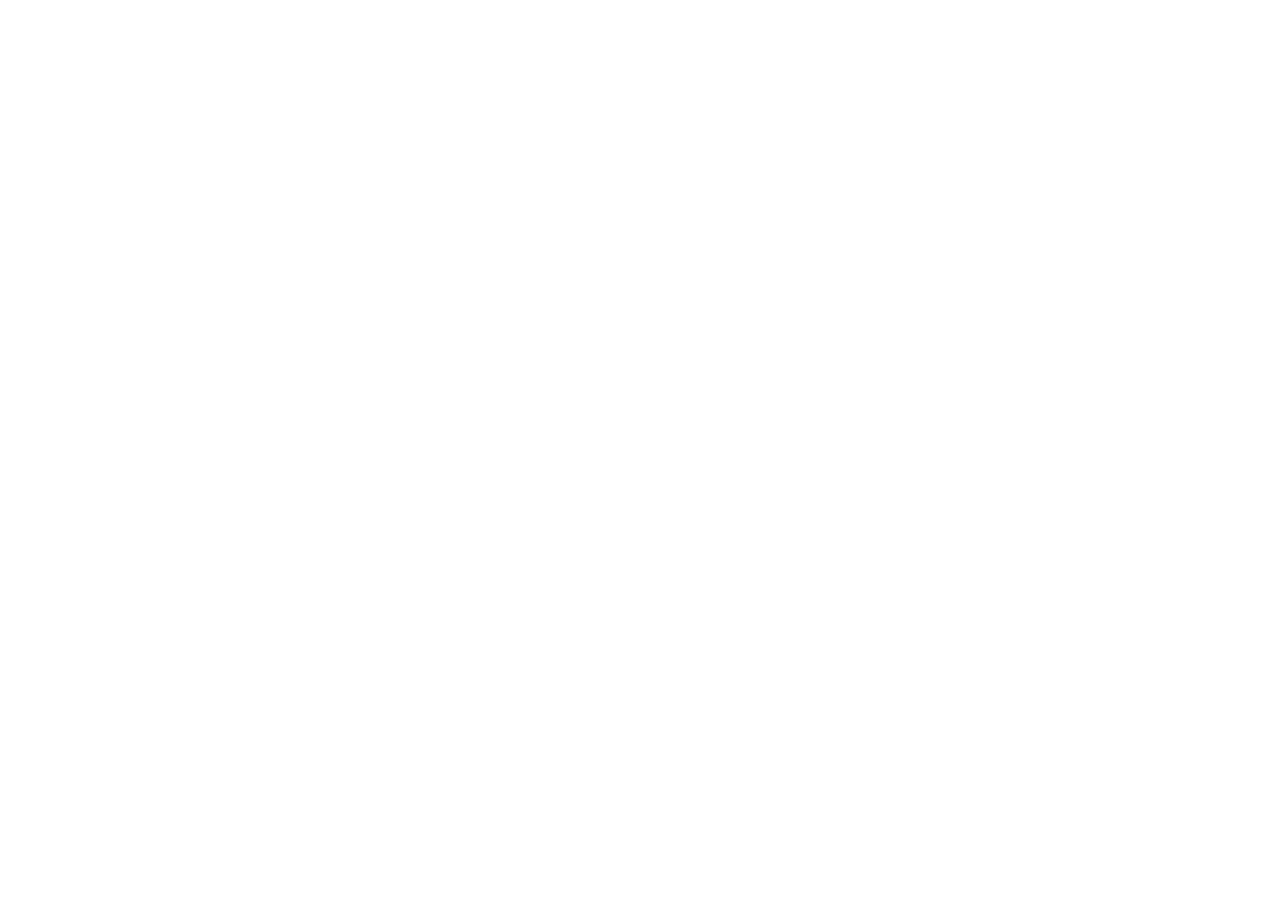
==== admin.html @ 096303a2 "alap" ====
<!DOCTYPE html>
<html lang="hu">
<head>
    <meta charset="UTF-8">
    <meta name="viewport" content="width=device-width, initial-scale=1.0">
    <link href="https://cdn.jsdelivr.net/npm/bootstrap@5.3.3/dist/css/bootstrap.min.css" rel="stylesheet">
    <script src="https://cdn.jsdelivr.net/npm/bootstrap@5.3.3/dist/js/bootstrap.bundle.min.js"></script>
    <title>Admin</title>
</head>
<body>
    
</body>
</html>
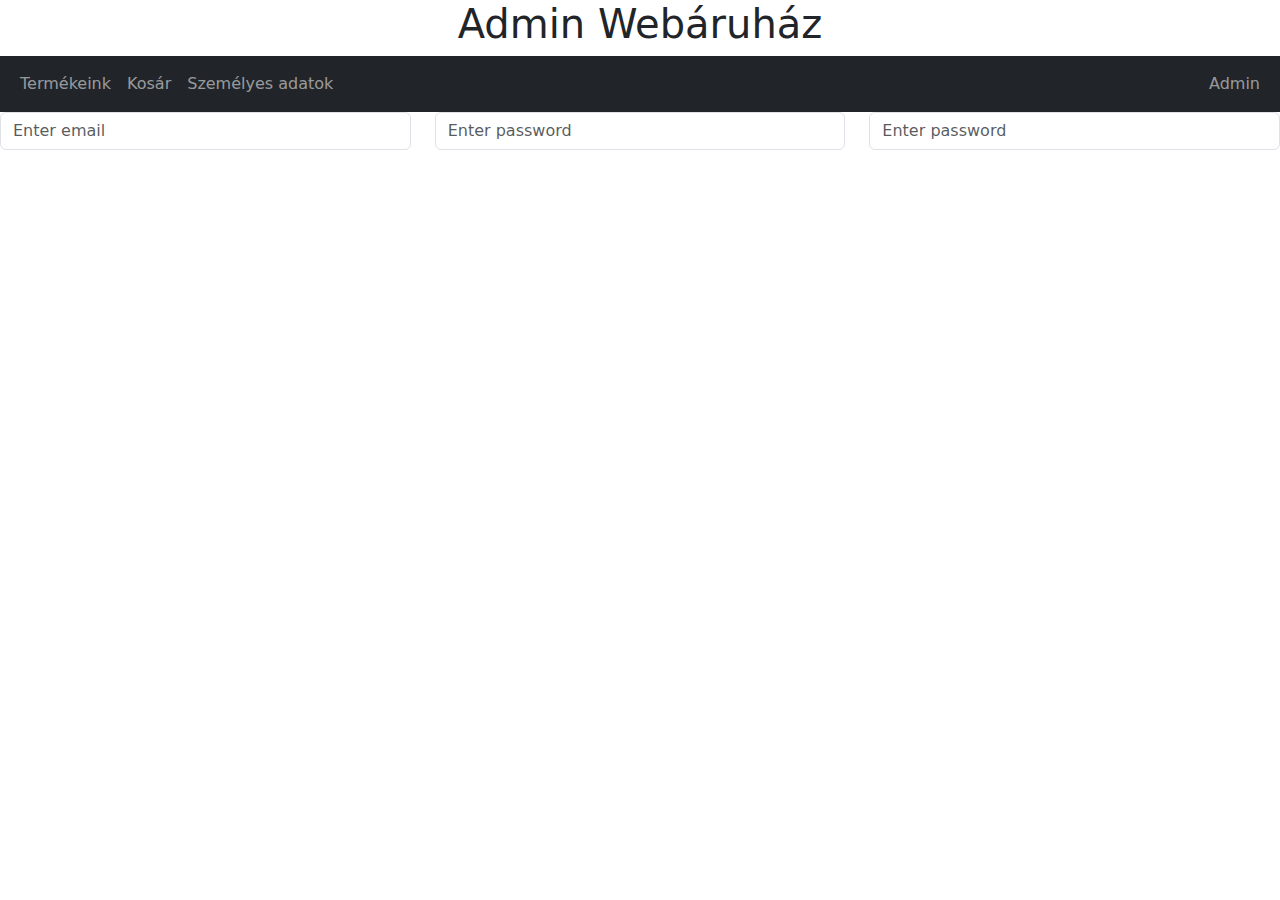
==== commit e6a974a3: "click event elkezdése" ====
--- a/admin.html
+++ b/admin.html
@@ -1,13 +1,82 @@
 <!DOCTYPE html>
 <html lang="hu">
-<head>
-    <meta charset="UTF-8">
-    <meta name="viewport" content="width=device-width, initial-scale=1.0">
-    <link href="https://cdn.jsdelivr.net/npm/bootstrap@5.3.3/dist/css/bootstrap.min.css" rel="stylesheet">
+  <head>
+    <meta charset="UTF-8" />
+    <meta name="viewport" content="width=device-width, initial-scale=1.0" />
+    <link
+      href="https://cdn.jsdelivr.net/npm/bootstrap@5.3.3/dist/css/bootstrap.min.css"
+      rel="stylesheet"
+    />
     <script src="https://cdn.jsdelivr.net/npm/bootstrap@5.3.3/dist/js/bootstrap.bundle.min.js"></script>
+    <script
+      src="https://code.jquery.com/jquery-3.7.1.slim.min.js"
+      integrity="sha256-kmHvs0B+OpCW5GVHUNjv9rOmY0IvSIRcf7zGUDTDQM8="
+      crossorigin="anonymous"
+    ></script>
     <title>Admin</title>
-</head>
-<body>
-    
-</body>
-</html>+  </head>
+  <body>
+    <main>
+      <header class="text-center"><h1>Admin Webáruház</h1></header>
+      <nav class="navbar navbar-expand-sm navbar-dark bg-dark">
+        <div class="container-fluid">
+          <div class="collapse navbar-collapse" id="mynavbar">
+            <ul class="navbar-nav me-auto">
+              <li class="nav-item">
+                <a class="nav-link" href="index.html">Termékeink</a>
+              </li>
+              <li class="nav-item">
+                <a class="nav-link" href="kosar.html">Kosár</a>
+              </li>
+              <li class="nav-item">
+                <a class="nav-link" href="szemelyiAdatok.html"
+                  >Személyes adatok</a
+                >
+              </li>
+            </ul>
+            <div class="d-flex">
+              <ul class="navbar-nav me-auto">
+                <li class="nav-item">
+                  <a id="admin" class="nav-link" href="">Admin</a>
+                </li>
+              </ul>
+            </div>
+          </div>
+        </div>
+      </nav>
+      <aside>
+        <form>
+          <div class="row">
+            <div class="col">
+              <input
+                type="text"
+                class="form-control"
+                placeholder="Enter email"
+                name="email"
+              />
+            </div>
+            <div class="col">
+              <input
+                type="text"
+                class="form-control"
+                placeholder="Enter password"
+                name="pswd"
+              />
+            </div>
+            <div class="col">
+              <input
+                type="text"
+                class="form-control"
+                placeholder="Enter password"
+                name="pswd"
+              />
+            </div>
+          </div>
+        </form>
+      </aside>
+      <article>
+      
+      </article>
+    </main>
+  </body>
+</html>
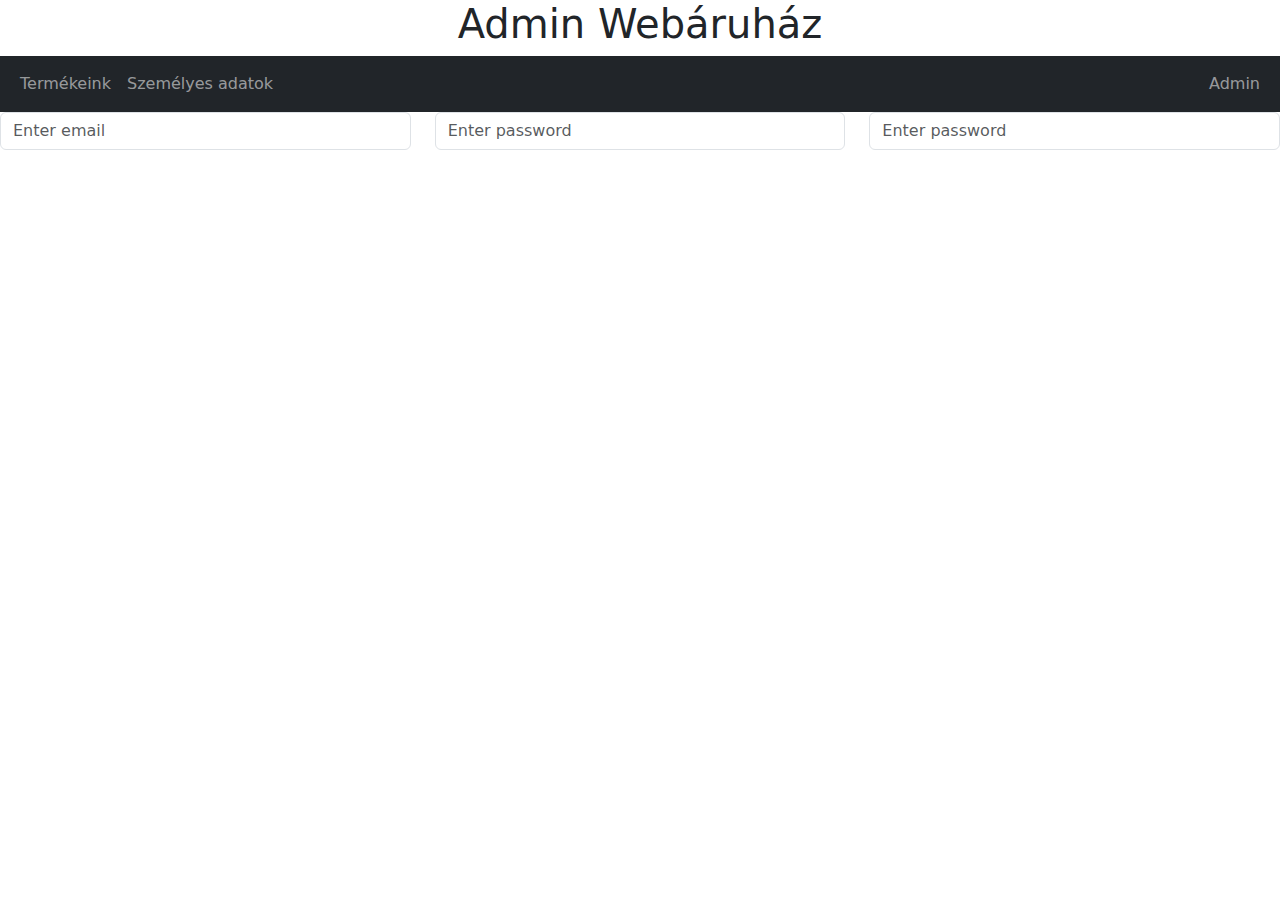
==== commit 71600514: "aside kész,alert kezdése" ====
--- a/admin.html
+++ b/admin.html
@@ -24,9 +24,6 @@
             <ul class="navbar-nav me-auto">
               <li class="nav-item">
                 <a class="nav-link" href="index.html">Termékeink</a>
-              </li>
-              <li class="nav-item">
-                <a class="nav-link" href="kosar.html">Kosár</a>
               </li>
               <li class="nav-item">
                 <a class="nav-link" href="szemelyiAdatok.html"
